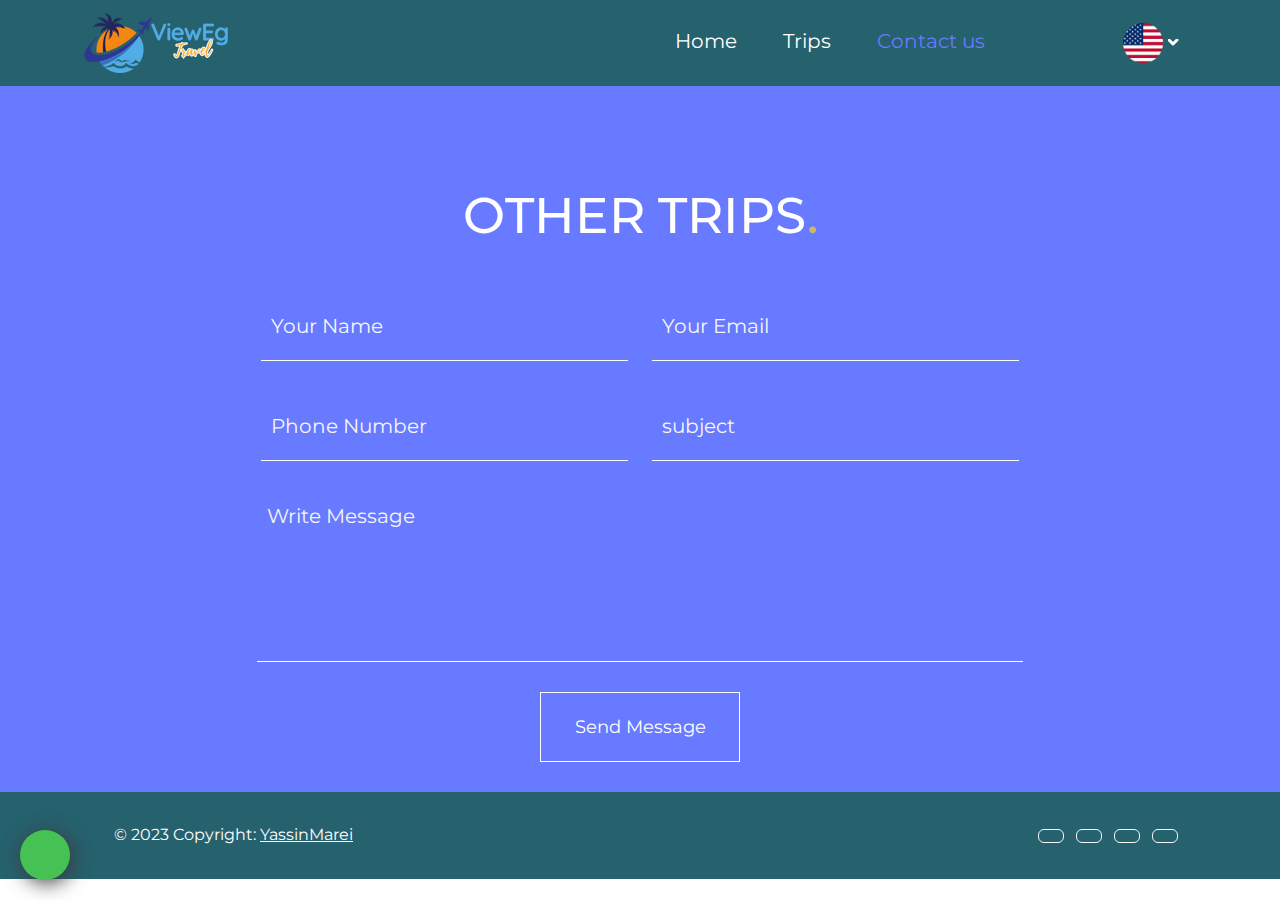
==== other.html @ a8262b62 "Add files via upload" ====
<!DOCTYPE html>
<html lang="en">
<head>
    <meta charset="UTF-8">
    <meta name="viewport" content="width=device-width, initial-scale=1.0">
    <title>Other Trips</title>
    <link href="assets/CSS/bootstrap.min.css" rel="stylesheet">
    <link rel="stylesheet" href="https://cdnjs.cloudflare.com/ajax/libs/font-awesome/6.4.0/css/all.min.css" integrity="sha512-iecdLmaskl7CVkqkXNQ/ZH/XLlvWZOJyj7Yy7tcenmpD1ypASozpmT/E0iPtmFIB46ZmdtAc9eNBvH0H/ZpiBw==" crossorigin="anonymous" referrerpolicy="no-referrer" />
    <link rel="stylesheet" href="assets/CSS/Style.css">
    <link rel="icon" href="assets/Images/Vieweg travel (1).png">
</head>
<body>
    <!-- ================== Go To Top ====================== -->
    <button class="goup hide" onclick="topFunction()" id="myBtn" title="Go to top">
        <i class="fa-solid fa-arrow-up"></i>
    </button>

    <a class="goup whatsapp" href="https://wa.me/+201021592733" target="_blank"><i class="fa-brands fa-whatsapp"></i></a>

    <nav class="navbar navbar-expand-lg bg-body-tertiary">
        <div class="container d-flex justify-content-between">
            <a class="navbar-brand" href="index.html"><img src="assets/Images/tropicius - travel agency (70 × 40 بيكسل) (45 × 40 بيكسل).png"></a>
            <button class="navbar-toggler" type="button" data-bs-toggle="collapse"
                data-bs-target="#navbarSupportedContent" aria-controls="navbarSupportedContent"
                aria-expanded="false" aria-label="Toggle navigation">
                <span class="navbar-toggler-icon"></span>
            </button>
            <div class="collapse navbar-collapse" id="navbarSupportedContent">
                <ul class="navbar-nav me-auto mb-2 mb-lg-0">
                    <li class="nav-item">
                        <a class="nav-link " aria-current="page" href="index.html">Home</a>
                    </li>
                    <li class="nav-item">
                        <a class="nav-link" aria-current="page" href="index.html#trips">Trips</a>
                    </li>
                    <li class="nav-item ">
                        <a class="nav-link active" aria-current="page" href="other.html">Contact us</a>
                    </li>
                    <!-- <li class="nav-item">
                        <a class="nav-link" href="#">Log In</a>
                    </li> -->
                    <li class="select__lang">
                        <div class="selescted">
                            <img src="assets/Images/Am.png" id="langSelected">
                        </div>
                        <div class="icon" id="selectIcon">
                            <svg width="15" height="10" style="font-size: 40px;" fill="none" xmlns="http://www.w3.org/2000/svg"><path d="m1 1 4 4 4-4" stroke="currentColor" stroke-width="3" stroke-linecap="round" stroke-linejoin="round"></path></svg>
                        </div>
                        <div class="select__lang__list" id="selectDown">
                            <div class="select__lang__list__item selected">
                                <img src="assets/Images/Am.png">
                                <span>English US</span>
                            </div>
                            <div class="select__lang__list__item">
                                <img src="assets/Images/rus (2).png">
                                <span>Russia</span>
                            </div>
                            <div class="select__lang__list__item">
                                <img src="assets/Images/pol.png">
                                <span>Polish</span>
                            </div>
                            <div class="select__lang__list__item">
                                <img src="assets/Images/It.png">
                                <span>Italia</span>
                            </div>
                            <div class="select__lang__list__item">
                                <img src="assets/Images/Fr.png">
                                <span>France</span>
                            </div>
                        </div>
                    </li>
                </ul>

            </div>
        </div>
    </nav>
    <div class="contact-us section" id="contact">
        <div class="container">
            <h1>OTHER TRIPS<span>.</span></h1>
            <form action="">
                <div class="theForm">
                    <input type="text" placeholder="Your Name" required>
                    <input type="email" placeholder="Your Email" required>
                    <input type="text" placeholder="Phone Number" required>
                    <input type="text" placeholder="subject" required>
                    <textarea cols="40" rows="5" aria-invalid="false" placeholder="Write Message"></textarea>
                    <button type="submit">send message</button>
                </div>
            </form>
        </div>
        <!-- <div class="map">
            <div class="container">
                <iframe
                    src="https://www.google.com/maps/embed?pb=!1m16!1m12!1m3!1d219633.49785867817!2d31.060196625722035!3d30.668508674339073!2m3!1f0!2f0!3f0!3m2!1i1024!2i768!4f13.1!2m1!1z2YPZhNmK2Kkg2KfZhNmH2YbYr9iz2Kkg2KfZhNin2YTZg9iq2LHZiNmG2YrYqSDYqNmF2YbZiNmB!5e0!3m2!1sar!2seg!4v1654277471962!5m2!1sar!2seg"
                    width="600" height="450" style="border:0;" allowfullscreen="" loading="lazy"
                    referrerpolicy="no-referrer-when-downgrade"></iframe>
            </div>
        </div> -->
    </div>
    <footer>
        <div class="container">
            <!-- Section: Copyright -->
            <section class="p-3 pt-0">
                <div class="row d-flex align-items-center">
                    <!-- Grid column -->
                    <div class="col-md-7 col-lg-8 text-center text-md-start">
                        <!-- Copyright -->
                        <div class="p-3">
                            © 2023 Copyright:
                            <a class="text-white" href="https://mdbootstrap.com/">YassinMarei</a>
                        </div>
                        <!-- Copyright -->
                    </div>
                    <!-- Grid column -->

                    <!-- Grid column -->
                    <div class="col-md-5 col-lg-4 ml-lg-0 text-center text-md-end">
                        <!-- Facebook -->
                        <a class="btn btn-outline-light btn-floating m-1" class="text-white" role="button"><i
                                class="fab fa-facebook-f"></i></a>

                        <!-- Twitter -->
                        <a class="btn btn-outline-light btn-floating m-1" class="text-white" role="button"><i
                                class="fab fa-twitter"></i></a>

                        <!-- Google -->
                        <a class="btn btn-outline-light btn-floating m-1" class="text-white" role="button"><i
                                class="fab fa-google"></i></a>

                        <!-- Instagram -->
                        <a class="btn btn-outline-light btn-floating m-1" class="text-white" role="button"><i
                                class="fab fa-instagram"></i></a>
                    </div>
                    <!-- Grid column -->
                </div>
            </section>
        </div>
    </footer>

    
    

    <script src="assets/JS/bootstrap.min.js"></script>
    <script src="assets/JS/home.js"></script>
</body>
</html>
---- assets/CSS/Style.css ----
@import url('https://fonts.googleapis.com/css2?family=Asap:ital,wght@0,400;0,600;1,400;1,700&family=Cairo:wght@200;300;400;500;600;700;800;900&family=Koulen&family=Lobster&family=Lora:ital,wght@0,400;0,500;0,600;0,700;1,400;1,500;1,600;1,700&family=Montserrat:ital,wght@0,100;0,200;0,300;0,400;0,500;0,600;1,100;1,200;1,300;1,400;1,500&family=Noto+Serif+HK:wght@200;300;400;500;600;700;800&family=Roboto+Condensed:ital,wght@0,300;0,400;1,300;1,400;1,700&family=Tajawal:wght@200;300;700;800&display=swap');

:root {
    --blue: #687aff;
    --dark: #26616e;
    --orange: rgb(245, 134, 18);
    --blue-dark: #383a8b;
    --blue-two: #1022a7;
}
.bor{
    border: 1px solid white !important;
}

* {
    margin: 0px;
    padding: 0px;
    box-sizing: border-box;
    font-family: 'Montserrat', sans-serif;
}

::-webkit-scrollbar {
    width: 10px;
    background-color: var(--dark);
}

::-webkit-scrollbar-thumb {
    background-color: var(--blue);
}

.bg-body-tertiary {
    background-color: var(--dark) !important;
}
.navbar{
    overflow: visible !important;
}

.navbar-brand {
    height: 70px;
    width: 20%;
    color: white;
}

.navbar-brand:hover {
    color: var(--blue) !important;
}

.navbar-brand img {
    height: 100%;
}

.navbar-collapse {
    width: fit-content !important;
    flex-grow: 0;
    overflow: visible !important;
}

.nav-link {
    font-size: 20px;
    margin: 0px 15px;
}

.nav-link,
.nav-link:focus {
    color: white;
}

.active,
.nav-link:hover {
    color: var(--blue) !important;
}

.navbar-toggler-icon {
    color: white !important;
}

.navbar-toggler {
    border-color: var(--blue) !important;
    outline: none !important;
}

.navbar-toggler-icon {
    background-image: url("data:image/svg+xml;charset=utf8,%3Csvg viewBox='0 0 32 32' xmlns='http://www.w3.org/2000/svg'%3E%3Cpath stroke='rgb(92, 70, 156)' stroke-width='2' stroke-linecap='round' stroke-miterlimit='10' d='M4 8h24M4 16h24M4 24h24'/%3E%3C/svg%3E");
}
.carousel-control-prev-icon {
    background-image: url("data:image/svg+xml;charset=utf8,%3Csvg xmlns='http://www.w3.org/2000/svg'  fill='%23fff' viewBox='0 0 8 8'%3E%3Cpath d='M5.25 0l-4 4 4 4 1.5-1.5-2.5-2.5 2.5-2.5-1.5-1.5z'/%3E%3C/svg%3E") !important;
}
   
.carousel-control-next-icon {
    background-image: url("data:image/svg+xml;charset=utf8,%3Csvg xmlns='http://www.w3.org/2000/svg' fill='%23fff' viewBox='0 0 8 8'%3E%3Cpath d='M2.75 0l-1.5 1.5 2.5 2.5-2.5 2.5 1.5 1.5 4-4-4-4z'/%3E%3C/svg%3E") !important;
}

.carousel-inner {
    height: calc(100vh - 87px) !important;
    overflow: hidden !important;
}

.carousel-item {
    position: relative;
}

.carousel-caption {
    position: absolute;
    top: 50%;
    left: 50%;
    transform: translate(-50%, -50%);
    width: 80%;
    height: fit-content;
}

.carousel-inner .carousel-item,
.carousel-inner .carousel-item img {
    height: 100%;
}
.carousel-caption{
    color: var(--orange);
}

.color-gray {
    color: rgb(216, 216, 216);
}

.layer {
    height: 100%;
    width: 100%;
    position: absolute;
    top: 0;
    left: 0;
    background-color: #0000008f;
}

@media (max-width:992px) {
    .carousel-inner {
        height: fit-content !important;
    }
}

@media (max-width:540px) {
    .d-none-sm {
        display: none !important;
    }

    .carousel-inner .carousel-item .mb-5 {
        margin-bottom: 5px !important;
    }
}

.execlusion .text-center h1 {
    color: var(--blue);
}

.nav-pills .nav-link {
    color: black !important;
}

.nav-pills .active {
    background-color: var(--blue) !important;
    color: white !important;
}

.carde {
    margin: 10px 0px;
    height: 450px;
}

.text-overflow {
    overflow: hidden;
    display: -webkit-box;
    -webkit-box-orient: vertical;
    -webkit-line-clamp: 4;
    /* start showing ellipsis when 3rd line is reached */
}

.card-img-top {
    height: 220px;
}

.card__header {
    background-color: var(--dark);
    padding: 10px 20px;
    margin-bottom: 5px;
    color: white;
}

.card__header span {
    color: var(--orange);
}

.card-body {
    padding: 0px !important;
    color: rgb(91, 89, 89)
}

.card-body a {
    margin-bottom: 20px;
}

.btn-primary {
    border-color: var(--blue) !important;
    background-color: var(--blue) !important;
    opacity: 1;
}

/* /////////////////////start contact //////////// */
.contact-us {
    width: 100%;
    background-color: var(--blue);
    padding-top: 70px;
    text-align: center;
    box-sizing: border-box;
}

.contact-us .container h1 {
    font-size: 50px;
    color: white;
    margin-top: 30px;
    margin-bottom: 30px;
}

.contact-us .container h1 span {
    color: rgb(206, 185, 103);
}

.contact-us .container form {
    width: 70%;
    margin: auto;

}

.contact-us .container form .theForm {
    width: 100%;
    display: flex;
    align-items: center;
    justify-content: space-around;
    flex-wrap: wrap;

}

.contact-us .container form .theForm input {
    width: 47%;
    margin-top: 15px;
    outline: none !important;
    margin-bottom: 15px;
    height: 70px;
    font-size: 20px;
    padding: 10px;
    box-sizing: border-box;
    border: none;
    border-bottom: 1px solid white;
    border-radius: 0px;
    background-color: var(--blue);
    color: white;
}

textarea {
    resize: none;
    width: 98%;
    margin-top: 15px;
    outline: none !important;
    color: white !important;
    margin-bottom: 15px;
    font-size: 20px;
    padding: 10px;
    box-sizing: border-box;
    border: none;
    border-bottom: 1px solid white;
    border-radius: 0px;
    background-color: var(--blue);
}

.contact-us .container form .theForm button {
    height: 70px;
    width: 200px;
    text-transform: capitalize;
    margin-top: 15px;
    outline: none !important;
    margin-bottom: 30px;
    font-size: 18px;
    padding: 10px;
    box-sizing: border-box;
    border: none;
    border: 1px solid white;
    border-radius: 0px;
    color: white;
    background-color: var(--blue);
    cursor: pointer;
    transition: all .7s !important;
}

.contact-us .container form .theForm button:hover {
    color: white;
    background-color: var(--orange);
    transition: all .7s !important;
}
::placeholder { /* Chrome, Firefox, Opera, Safari 10.1+ */
    color: whitesmoke;
    opacity: 1; /* Firefox */
  }

/* .map {
    width: 100%;
    background-color: #1D267D;
    margin-top: 50px;
    padding-top: 5px;
    padding-bottom: 35px;
}

.map iframe {
    width: 80%;
    border: none;
} */

@media (max-width: 992px) {
    .contact-us .container form {
        width: 100%;
    }

    .contact-us .map .container iframe {
        width: 100%;
    }
}

@media (max-width: 767px) {
    .contact-us .container form .theForm input {
        width: 100%;
    }

    .contact-us .container form .theForm textarea {
        width: 100%;
    }
}

/* ============================ Footer ============================== */
footer {
    background-color: var(--dark);
    color: white;
    padding-top: 15px;
}

footer .text-md-end a:hover {
    background-color: #1D267D !important;
    color: var(--blue) !important;
}

/*////// go up button///*/
.goup {
    display: inline-block;
    height: 50px;
    width: 50px;
    padding: 10px;
    background-color: var(--blue-dark);
    border-radius: 50%;
    right: 20px;
    outline: none;
    border: none;
    box-sizing: border-box;
    cursor: pointer;
    box-shadow: 2px 3px 20px rgb(59, 59, 59);
}

.hide {
    position: fixed;
    right: -80px;
    bottom: 90px;
    transition: all .7s !important;

}

.view {
    position: fixed;
    right: 20px !important;
    bottom: 20px;
    transition: all .7s !important;
    z-index: 9;
}

.goup i {
    font-size: 20px;
    color: white;
    text-transform: uppercase;
}

.goup:hover {
    background-color: #1D267D;
    color: var(--dark);
    transition: all .7s !important;
}

.goup:hover i {
    color: var(--dark);
    transition: all .7s !important;
}

.whatsapp {
    background-color: rgb(70, 194, 84);
    position: fixed;
    left: 20px !important;
    bottom: 20px;
    padding: 10px;
    height: 50px;
    width: 50px;
    z-index: 6666666666666666666666666666666666666666666666;
}

.whatsapp i {
    font-size: 30px;
}

.whatsapp:hover {
    background-color: rgb(70, 194, 84);
}



/*================================ Select Lang ====================== */
.select__lang{
    display: flex;
    align-items: center;
    justify-content: right;
    background-color: var(--dark);
    height: 30px;
    /* overflow: hidden; */
    width: 160px;
    margin: 15px;
    margin-top: 5px;
    color: white;
    flex-wrap: wrap;
}
@media (max-width:992px) {
    .select__lang{
        justify-content: left;
    }
}
.select__lang img{
    height: 40px;
    margin: 0px 5px;
    cursor: pointer !important;
}
.select__lang__list{
    width: 200px !important;
    background-color: var(--blue-two);
    padding: 10px;
    border-radius: 5px;
    color: white;
    border: 1px solid white;
    transform: scaleY(0);
    transform-origin: top left !important;
    transition: all .3s;
    position: relative;
    bottom: -10px;
    left: 0px;
    z-index: 9090909090909999999999999999999999999999999999999999999999999999999090909090909999999999999999999999999999999999999999999999999999999999999000099999999999999999999999999999999999999999999999;
}
.select__lang__active{
    transform: scaleY(1);
}
.select__lang__list img{
    height: 25px;
}
.select__lang__list  .select__lang__list__item{
    width: 100% !important;
    display: flex;
    align-items: center;
    justify-content: flex-start;
    padding: 7px 0px;
    border: none;
    border-bottom: 1px solid var(--blue-dark);
    cursor: pointer;
} 
.selected,
.select__lang__list__item:hover{
    background-color: var(--blue-dark);
}
.select__lang__list  .select__lang__list__item:last-child{
    border-bottom: none !important;
}

/* ////////////////////////////////////////////// Trip page \\\\\\\\\\\\\\\\\ */

.discription{
    margin: 30px 0px;
    /* background-color: #51ADE5; */
}
@media (max-width: 540px) {
    .discription{
        margin-top: 0px;
        /* background-color: #51ADE5; */
    }
    .discription .row{
        padding: 15px 0px !important;
    }
}
@media (min-width:992px) and (max-width:1199px) {
    .discrip h1{
        font-size: 25px !important;
    }
    .lead{
        font-size: 18px !important;
    }
    .discription .mt-4{
        margin-top: 0px !important;
    }
}

.discription .row{
    padding: 30px 0px;
}
.discription .carousel-indicators{
    bottom: -30px;
}
.discription .carousel-inner,
.discription .carousel-inner .carousel-item{
    height: fit-content !important;
}
.discription .carousel-indicators img{
    height: 60px !important;
    width: 60px !important;
    border-radius: 50%;
    opacity: 1 !important;
}
.discription .carousel-indicators .active{
    border: 5px solid white;
    height: 70px !important;
    width: 70px !important;
    opacity: 1 !important;
}
@media (max-width:400px) {
    .discription .carousel-indicators{
        bottom: -45px;
    }
    .discription .carousel-indicators img{
        height: 45px !important;
        width: 45px !important;
    }
    .discription .carousel-indicators .active{
    
        height: 55px !important;
        width: 55px !important;
        
    }

}
@media (max-width:992px) {
    .discrip{
        margin-top: 40px;
    }
}
.discrip h1{
    margin: 5px 0px 20px 0px;
    color: var(--orange);
}
.discrip h5{
    margin: 10px 0px ;
    color: var(--blue-two);
}
.discrip h5 span{
    color: var(--orange);
    margin-left: 10px;
    font-style: italic;
}
.discrip h2{
    color: var(--blue-dark);
    font-size: 25px;
}
.discrip .execlusion span{
    display: block !important;
    margin-left: 60px !important;
    font-size: 18px;
}
.discrip .execlusion{
    margin-bottom: 30px;
    margin-top: 20px;
}
.discrip .btn-primary{
    width: 180px;
    font-size: 18px;
}
.my-4{
    width: 50% !important;
    height: 1px ;
    margin: auto;
    background-color: var(--blue-dark) !important;
}
@media (max-width:768px) {
    .my-4{
        width: 90% !important;
    }
}
.jumbotron{
    padding: 40px 0px;
}
.font-blue{
    color: var(--orange);
}
.font-blue p,
.font-blue li{
    color: var(--dark);
}
@media (max-width:570px) {
    .lead{
        font-size: 16px;
    }
}
.box{
    box-shadow: 2px 1px 10px var(--blue);
    margin-top: 20px;
    padding: 15px;
    padding-bottom: 0px !important;
    border-radius: 5px;
    margin-bottom: 10px;
    box-sizing: border-box;
    height: fit-content;
}
.box .information{
padding: 0px;
margin: 0px;
height: 0px;
overflow: hidden;
transition: all .3s;
}
.show{
height: fit-content !important;
overflow: hidden;
transition: all .3s !important;
}
.more__disc .title{
cursor: pointer;
}
.more__disc .title span{
display: inline-block;
padding-right: 10px !important;
color: var(--orange);
}
.more__disc .title h5{
margin-bottom: 0px !important;
}
.more__disc .title{
display: flex;
align-items: center;
justify-content: space-between;
padding-bottom: 15px;
}
/* //////////////////// Filter //////////////////////// */
.nav-pills{
    margin-top: 20px;
}
.nav-pills .nav-link{
    margin: 0px !important;
    font-size: 17px !important;
    padding: 10px;
}
.filter{
    text-align: left !important;
}
select{
    padding: 9px 5px !important;
    width: 180px !important;
    margin: 10px 0px;
    box-sizing: border-box;
    font-size: 15px !important;
}
.duration{
    color: white !important;
    font-size: 13px !important;
}
@media (max-width: 600px) {
    select{
        padding: 9px 5px !important;
        width: 140px !important;
        font-size: 13px !important;
    }
}
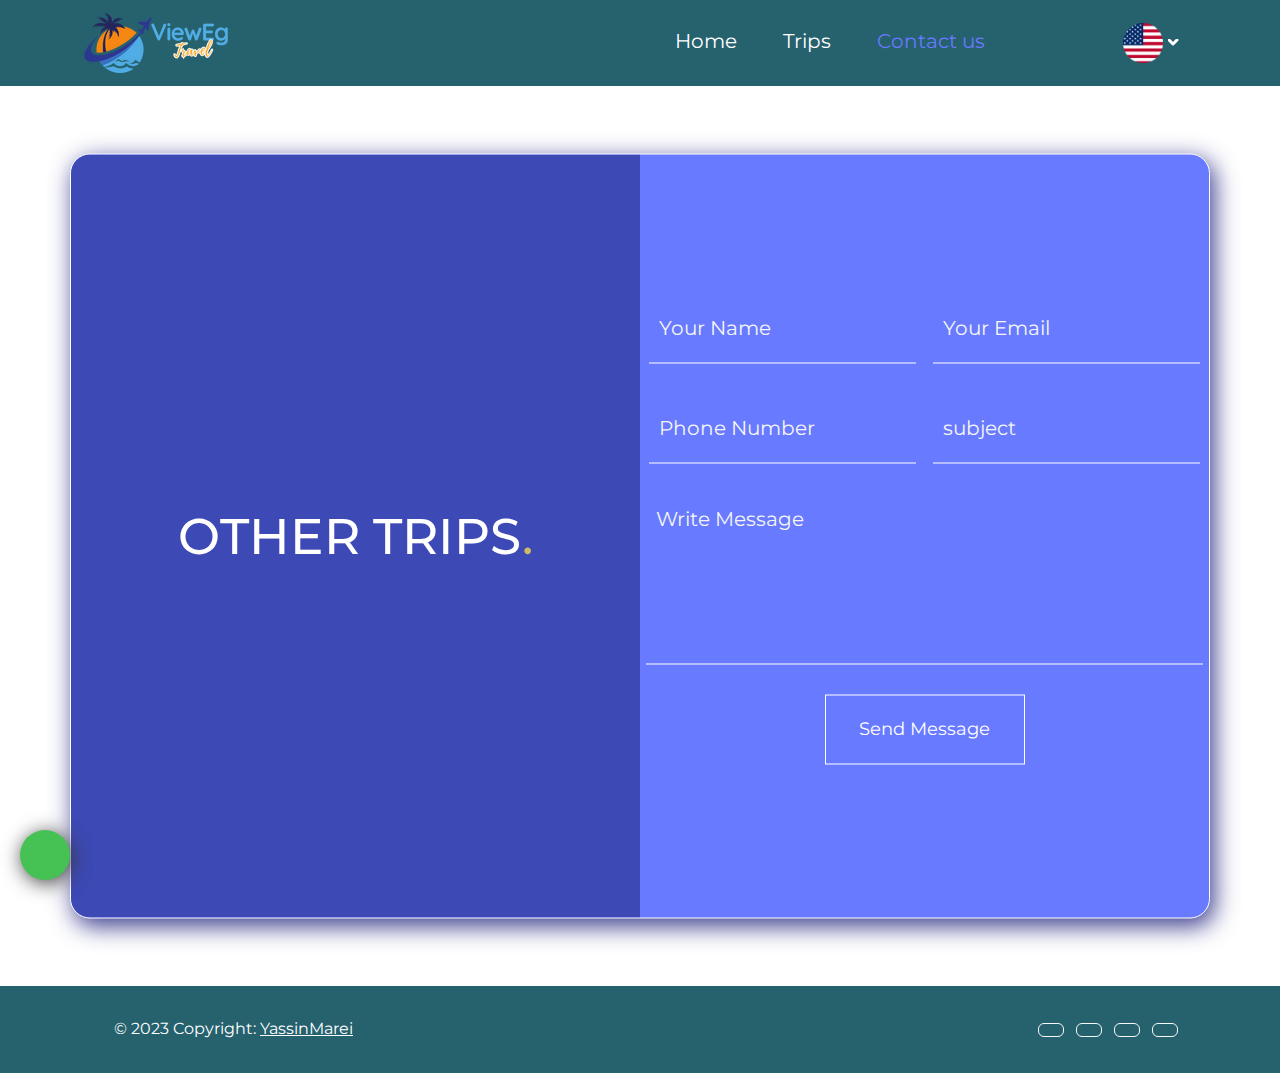
==== commit 0479c15d: "Add files via upload" ====
--- a/other.html
+++ b/other.html
@@ -11,7 +11,7 @@
 </head>
 <body>
     <!-- ================== Go To Top ====================== -->
-    <button class="goup hide" onclick="topFunction()" id="myBtn" title="Go to top">
+    <button class="goup hide bor" onclick="topFunction()" id="myBtn" title="Go to top">
         <i class="fa-solid fa-arrow-up"></i>
     </button>
 
@@ -74,9 +74,13 @@
             </div>
         </div>
     </nav>
-    <div class="contact-us section" id="contact">
+    <div class="contact-us section otherTrips" id="contact">
         <div class="container">
-            <h1>OTHER TRIPS<span>.</span></h1>
+            <div class="left">
+                <div class="layer-other">
+                    <h1>OTHER TRIPS<span>.</span></h1>
+                </div>
+            </div>
             <form action="">
                 <div class="theForm">
                     <input type="text" placeholder="Your Name" required>
--- a/assets/CSS/Style.css
+++ b/assets/CSS/Style.css
@@ -5,7 +5,7 @@
     --dark: #26616e;
     --orange: rgb(245, 134, 18);
     --blue-dark: #383a8b;
-    --blue-two: #1022a7;
+    --blue-two: rgb(59, 82, 255);
 }
 .bor{
     border: 1px solid white !important;
@@ -74,12 +74,12 @@
 }
 
 .navbar-toggler {
-    border-color: var(--blue) !important;
+    border-color: rgb(16, 34, 167) !important;
     outline: none !important;
 }
 
 .navbar-toggler-icon {
-    background-image: url("data:image/svg+xml;charset=utf8,%3Csvg viewBox='0 0 32 32' xmlns='http://www.w3.org/2000/svg'%3E%3Cpath stroke='rgb(92, 70, 156)' stroke-width='2' stroke-linecap='round' stroke-miterlimit='10' d='M4 8h24M4 16h24M4 24h24'/%3E%3C/svg%3E");
+    background-image: url("data:image/svg+xml;charset=utf8,%3Csvg viewBox='0 0 32 32' xmlns='http://www.w3.org/2000/svg'%3E%3Cpath stroke='rgb(16, 34, 167)' stroke-width='2' stroke-linecap='round' stroke-miterlimit='10' d='M4 8h24M4 16h24M4 24h24'/%3E%3C/svg%3E");
 }
 .carousel-control-prev-icon {
     background-image: url("data:image/svg+xml;charset=utf8,%3Csvg xmlns='http://www.w3.org/2000/svg'  fill='%23fff' viewBox='0 0 8 8'%3E%3Cpath d='M5.25 0l-4 4 4 4 1.5-1.5-2.5-2.5 2.5-2.5-1.5-1.5z'/%3E%3C/svg%3E") !important;
@@ -668,4 +668,94 @@
         width: 140px !important;
         font-size: 13px !important;
     }
-}+}
+
+.otherTrips{
+    height: 100vh;
+    position: relative;
+    background-color: white;
+}
+.otherTrips .container{
+    width: 90% !important;
+    position: absolute;
+    background-color: var(--blue);
+    top: 50%;
+    left: 50%;
+    transform: translate(-50%,-50%);
+    /* background-color: #1D267D; */
+    display: flex;
+    align-items: center;
+    justify-content: center;
+    height: 85vh;
+    padding: 0px;
+    border-radius: 20px;
+    border: 1px solid white;
+    overflow: hidden;
+    box-shadow: 4px 7px 25px var(--blue-dark);
+}
+.otherTrips .container .left{
+    width: 50% !important;
+    height: 100%;
+    background-image: url("../Images/bg.jpg");
+    background-size: cover;
+}
+.otherTrips .container form{
+    width: 50% !important;
+}
+.otherTrips .container .left .layer-other{
+    background-color: #1d277d93;
+    height: 100%;
+    width: 100%;
+    display: flex;
+    align-items: center;
+    justify-content: center;
+}
+
+@media (max-width: 992px) {
+    .otherTrips .container{
+        width: 100%;
+        flex-direction: column;
+        /* background-color: #1D267D; */
+    }
+    .otherTrips .container .left{
+        width: 100% !important;
+        height: 45%;
+    }
+    .otherTrips .container form{
+        width: 90% !important;
+    }
+}
+@media (max-width: 760px) {
+    .otherTrips{
+        height: fit-content;
+        position: unset;
+        margin-top: 0px;
+        padding: 0px!important;
+        
+    }
+    .otherTrips .container .left{
+        width: 100% !important;
+        height: 200px;
+        background-image: url("../Images/bg.jpg");
+        background-size: cover;
+    }
+    .otherTrips .container{
+        width: 100% !important;
+        position: unset;
+        height: fit-content;
+        top: unset;
+        left: unset;
+        transform: unset;
+        box-shadow: unset;
+        border: none;
+        border-radius: 0px !important;
+    }
+}
+/* .otherTrips form{
+    width: 90% !important;
+    position: absolute;
+    top: 50%;
+    left: 50%;
+    transform: translate(-50%,-50%);
+
+} */